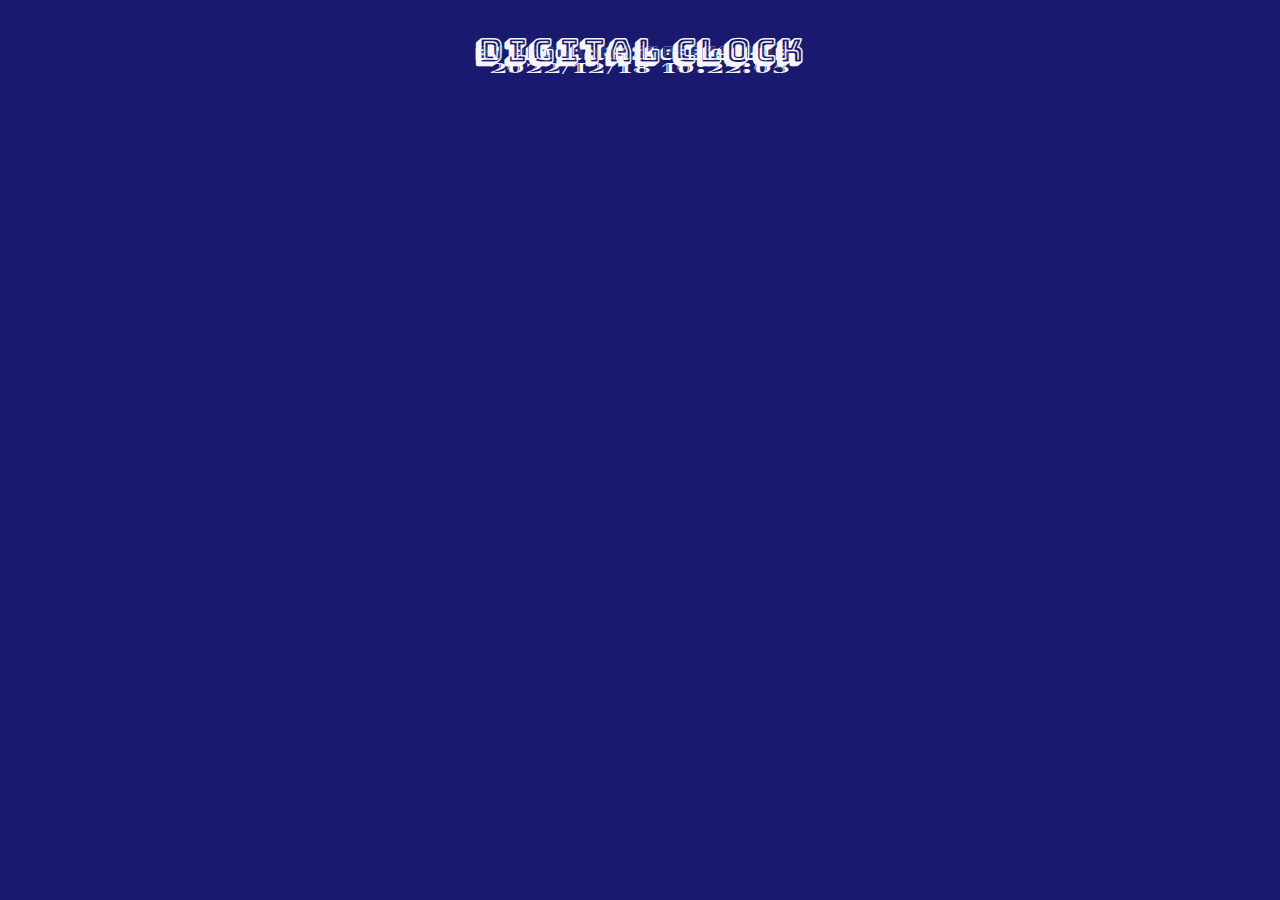
==== JavaScript/projects/create-digital-clock-using-javascript/index.html @ e4c51157 "#main: folder name updated and css updated" ====
<!DOCTYPE html>
<html lang="en">

<head>
    <meta charset="UTF-8">
    <meta http-equiv="X-UA-Compatible" content="IE=edge">
    <meta name="viewport" content="width=device-width, initial-scale=1.0">
    <title>Digital Clock Using HTML, CSS and JavaScript</title>
    <link rel="stylesheet" href="./style.css">
</head>

<body>
    <div class="box">
        <div>
            <span>
                <h1 style="margin-bottom: -30px;">Digital Clock</h1>
                by programmingeeksclub
            </span>
            <p id="digitalClock">2022/12/18 10:22:05</p>
        </div>
    </div>
    <script src="./script.js" async></script>
</body>

</html>
---- JavaScript/projects/create-digital-clock-using-javascript/style.css ----
@import url('https://fonts.googleapis.com/css2?family=Bungee+Shade&display=swap');
@import url('https://fonts.googleapis.com/css2?family=Diplomata+SC&display=swap');
body {
    background-color: midnightblue;
    color: whitesmoke;
    font-family: 'Bungee Shade', cursive;
    letter-spacing: 0.1em;
}

#digitalClock {
    /* font-size: 20px; */
    margin-top: -5px;
    text-align: center;
    font-family: 'Diplomata SC', cursive;
}

.box {
    display: flex;
    align-items: center;
    justify-content: center;
}


/* h1 {
    font-size: 15px;
} */


/* span {
    font-size: 5px;
} */
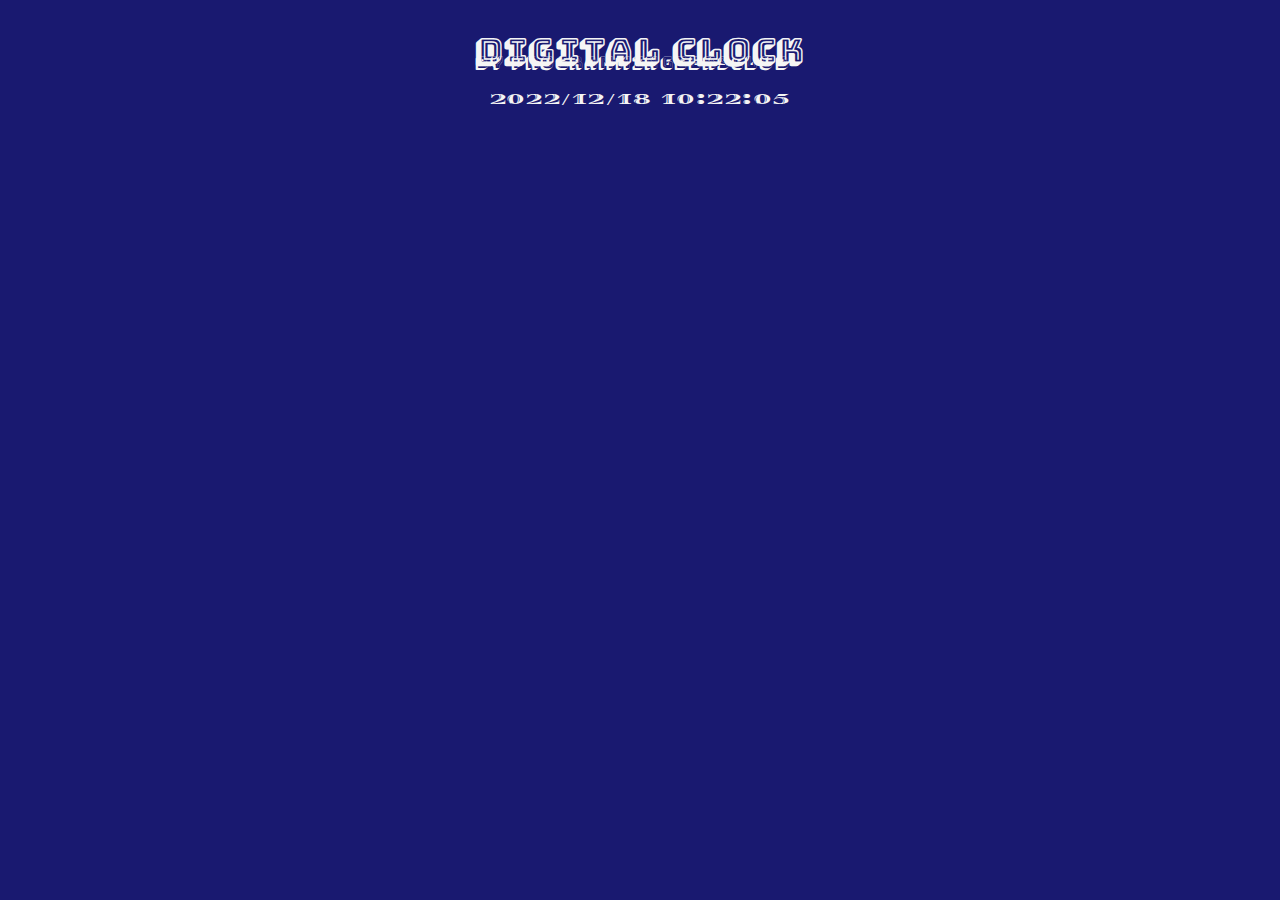
==== commit 2ea305e5: "#main: folder name updated and css updated" ====
--- a/JavaScript/projects/create-digital-clock-using-javascript/index.html
+++ b/JavaScript/projects/create-digital-clock-using-javascript/index.html
@@ -13,7 +13,7 @@
     <div class="box">
         <div>
             <span>
-                <h1 style="margin-bottom: -30px;">Digital Clock</h1>
+                <h1 style="margin-bottom: -20px;">Digital Clock</h1>
                 by programmingeeksclub
             </span>
             <p id="digitalClock">2022/12/18 10:22:05</p>
--- a/JavaScript/projects/create-digital-clock-using-javascript/style.css
+++ b/JavaScript/projects/create-digital-clock-using-javascript/style.css
@@ -9,7 +9,6 @@
 
 #digitalClock {
     /* font-size: 20px; */
-    margin-top: -5px;
     text-align: center;
     font-family: 'Diplomata SC', cursive;
 }
